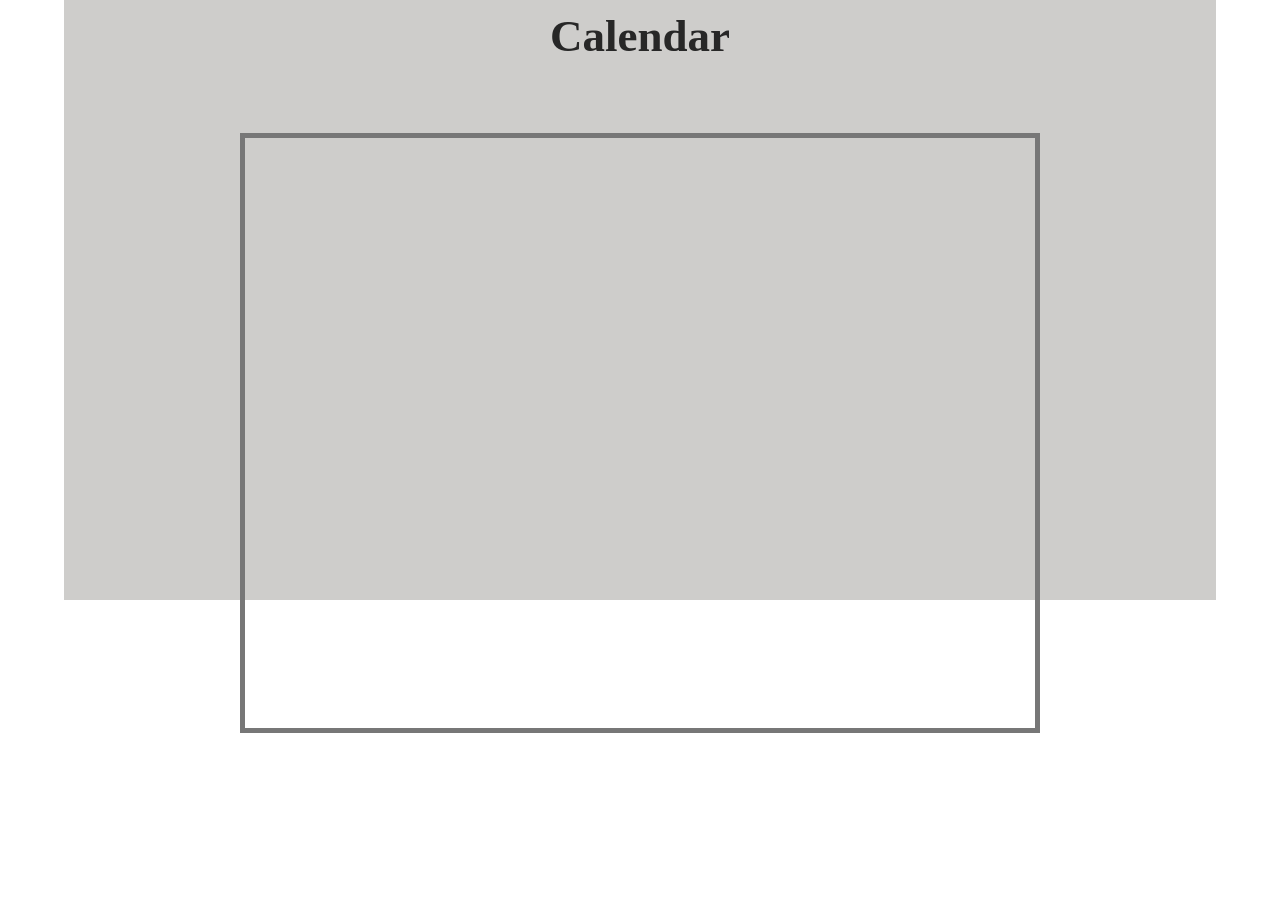
==== HTML folders/Calendar.html @ 0e6946f1 "Footer" ====
<!doctype html>
<html>
<head>
<meta charset="UTF-8">
<title>Calendar</title>
	<link href="design.css" type="text/css" rel="stylesheet" />
</head>
<div class="infoBlock">
		<h2>Calendar</h2>
		<br>
		<br>
	<iframe src="https://calendar.google.com/calendar/embed?height=600&amp;wkst=1&amp;bgcolor=%23616161&amp;ctz=America%2FLos_Angeles&amp;src=emFjaGFyeWhpbWVzNUBnbWFpbC5jb20&amp;color=#777;showTitle=0&amp;showNav=1&amp;showPrint=0&amp;showTz=0" style="border:solid 5px #777" width="800" height="600" frameborder="0" scrolling="no"></iframe>
	</div>
<body>
</body>
</html>
---- HTML folders/design.css ----
@charset "UTF-8";
/* CSS Document */


body
{
	width: 100%; 
	text-align: center;
	background-color: #ffffff;
	height: 600px;

}

/*Navigation Bar CSS */
nav 
{
	font-family: "Roboto Cn", sans-serif;
	padding: 20px;
	padding-top: 10px;
	
}

nav ul 
{
  margin: 0;
  padding: 0;
  list-style: none;
}

nav li 
{
  font-weight: 600;
  display: inline-block;
  margin-left: 70px;
  padding-top: 10px;
  position: relative;
}

nav a 
{
  color:#272727;
  text-decoration: none;
  text-transform: uppercase;
  letter-spacing: 2px;
  font-size: 20px;
}

nav a:hover {
  color:#bd7558;
}

nav a::before {
  content: '';
  display: block;
  height: 5px;
  background-color:#bd7558;
  position: absolute;
  top: 0px;
  width: 0%;

  transition: all ease-in-out 250ms;
}

nav a:hover::before {
  width: 100%;
}

/*End Navigation Bar CSS*/

img
{
	padding-top: 15px;
}


/*Quote CSS */
#quote
{
	float: center;
	display: inline-block; 
	margin: 0 auto;
	height: 600px;
	width: 98%;
	background-color: #ffffff;
	padding-top: 10px;
	padding-bottom: px;
}

#quote li
{
	float: center;
	line-height: 1.5;
	max-width: 620px;
	display: inline-block;
	padding-top: 20px;
	padding-bottom: 70px;
	color: #272727;
	font-size: 27px;
}

#quote h1
{
	font-size: 60px;
	letter-spacing: 4px;
	padding-top: 110px;
	padding-bottom: 0px;
	color: #272727;
}
/*Quote end CSS */

/*Pdf Image Grid*/
.grid
{
	
    display: inline-grid;
    grid-template-columns: auto auto auto auto;
    grid-template-rows: auto auto auto auto;
    grid-gap: 2px;
}
h2
{
	
}

.grid  li
{
	padding-left: 25px;
	padding-right: 35px;
	padding-top: 0px;
	padding-bottom: 0px;
	width: 600px;
	text-align: left;
}
.grid img
{
	 height: 300px;
      width: 300px;
		border-radius: 25px;
      -webkit-transition: all .2s ease;
      -moz-transition: all .2s ease;
      -ms-transition: all .2s ease;
      transition: all .2s ease;
	padding: 10px;
}


.grid img:hover
{
		 width: 340px;
      height: 340px;
}
.grid a{
  color:#272727;
  text-decoration: none;
  text-transform: uppercase;
  letter-spacing: 2px;
  font-size: 20px;
}

.grid a:hover 
{
  color:#bd7558;
}
/*End PDF Grid CSS*/


 h1
{
	padding-top: 10px;
}
.infoblock p
{
	text-align: center;
	max-width: 100px;
}


/*image Hyperlink*/
.imgLink
{
	display: inline-block; 
	margin: 0 auto;
	padding: 3px;	
	height: 100%;
	width: 90%;
	background-color:#cecdcb;
	padding-top: 10px;
}


/*Main Blocks of informations style CSS*/
.infoBlock
{
	display: inline-block; 
	align-content: left;
	margin: 0 auto;
	padding: 3px;	
	height: 100%;
	width: 90%;
	background-color:#cecdcb;
	padding-top: 10px;
}

.infoBlock h1
{
	font-family:"LTC Globe Gothic Bold Italic";
	text-transform: capitalize;
	font-weight: 900;
	font-size: 45px;
	text-align: center;
	padding-bottom: 25px;
	color: #272727;
}

.infoBlock ul li
{
	
	font-family: "Euphemia UCAS";
 	max-width: 415px;
	line-height: 25px;
  	margin-right: auto;
 	 margin-left: auto;
	font-size: 15px;
	font-weight: 100;
	padding-bottom: 15px;
	list-style: none;
	text-align: center;
	color: #272727;
}

.infoBlock a
{
	target: _blank;
	background: #272727;
	display: block;
	margin: 20px auto;
	text-align: center;
	border: 2px solid #272727;
	padding: 10px 40px;
	width: 300px;
	height: 50px;
	outline: none;
	color:#ffffff;
	border-radius: 0px;
	transition: .25s;
	cursor: pointer;
	text-decoration: none;
}
.infoBlock li
{
	font-family: "Euphemia UCAS";
 	max-width: 415px;
	line-height: 25px;
  	margin-right: auto;
 	 margin-left: auto;
	font-size: 15px;
	font-weight: 100;
	padding-bottom: 15px;
	list-style: none;
	text-align: center;
	color: #272727;
}
.infoBlock h2
{
	font-family:"LTC Globe Gothic Bold Italic";
	text-transform: capitalize;
	font-weight: 900;
	font-size: 45px;
	text-align: center;
	padding-bottom: 35px;
	color: #272727;
}

.infoBlock a:hover
{
	background-color:#bd7558;
}

.infoBlock a::before {
  content: '';
  display: block;
  height: 5px;
  background-color:#bd7558;
  position: absolute;
  top: 0px;
  width: 0%;

  transition: all ease-in-out 250ms;
}

.infoBlock a:hover::before {
  width: 100%;
}
/*Main Blocks of informations style End*/


*{
	margin: 0;
	padding: 0;
	box-sizing: border-box;
}

/*line seperation*/
hr
{
	width: 100%;
	height: 10px;
	border: none;
	color: #73726e;
}


/*logo spring Robin*/
.springRobin
{
	padding-top: 20px;
	padding-bottom: 0px;
}



.container {
	width: 80%;
	margin: 0 auto;
}
.container img
{
	position: absolute;
	left: 676px;
  	top: 80px;
	bottom: 15px;
 
}


header {
	width: 100%;
  background: #ffffff;
}

header::after {
  content: '';
  display: table;
  clear: both;
}


.parallax { 
  /* The image used */
  background-image: url("../../DJI_0269.jpg");

  /* Set a specific height */
  height: 600px; 

  /* Create the parallax scrolling effect */
  background-attachment: fixed;
  background-position: center;
  background-repeat: no-repeat;
  background-size: cover;
}
.parallax h1
{
	font-size: 70px;
	color: black;
}

.footerGrid
{
	margin: 0 auto;
	padding: 3px;	
	height: 400px;
	width: 90%;
	background-color:#272727;
	padding-top: 10px;
	display: grid;
  grid-template-columns: 1fr 1fr 1fr;
  grid-template-rows: auto;
 background-color:#272727;
	justify-items: center;
}


.footerGrid a{
  color:#272727;
}

.footerGrid a:hover 
{
  color:#bd7558;
}

.paymentButton
{
	padding-top: 15px;
}
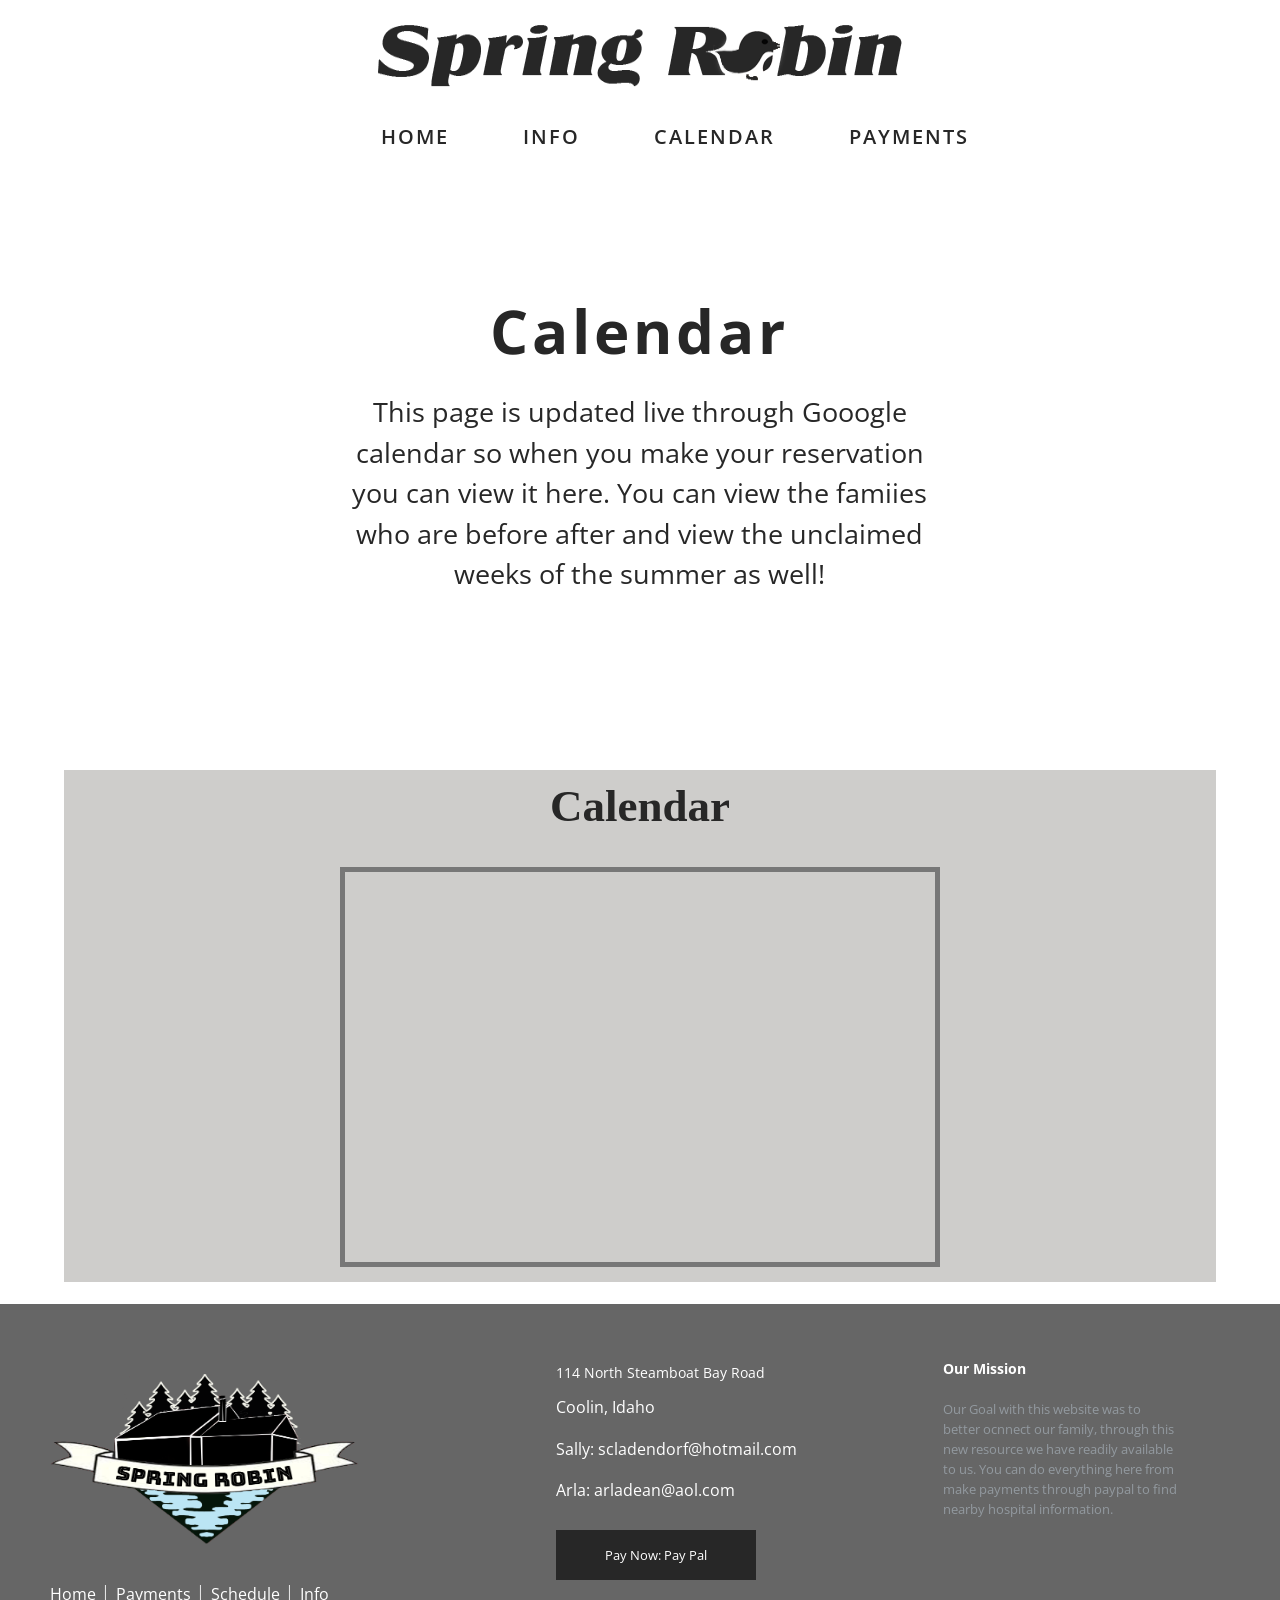
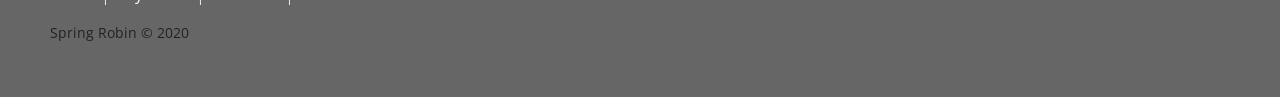
==== commit 5efef211: "Mostly done aside from login page" ====
--- a/HTML folders/Calendar.html
+++ b/HTML folders/Calendar.html
@@ -4,13 +4,95 @@
 <meta charset="UTF-8">
 <title>Calendar</title>
 	<link href="design.css" type="text/css" rel="stylesheet" />
+	<link href="footer.css" type="text/css" rel="stylesheet" />
 </head>
-<div class="infoBlock">
+	
+	<img src="../SiteImages/SpringRobin.png" width="576" height="98" alt=""/>
+	
+<header>
+	
+  <div class="container">
+	  
+	<nav>
+      <ul class = "nav">
+        <li class="nav"> <a href="HomePage.html"> Home</a></li>
+        <li class="nav"> <a href="Info.html"> Info </a></li>
+          <li class = "nav"><a href="Calendar.html">Calendar</a></li>
+          <li class = "nav"><a href="Payments.html">Payments</a></li>
+      </ul>
+	  </nav>
+    </div>
+<div id = "quote">
+				  
+				  <h1>Calendar</h1>
+		<li>This page is updated live through Gooogle calendar so when you make your reservation you can view it here. You can view the famiies who are before after and view the unclaimed weeks of the summer as well!  </li>
+			  
+			  </div>
+	
+	
+	<div class="infoBlock">
 		<h2>Calendar</h2>
-		<br>
-		<br>
-	<iframe src="https://calendar.google.com/calendar/embed?height=600&amp;wkst=1&amp;bgcolor=%23616161&amp;ctz=America%2FLos_Angeles&amp;src=emFjaGFyeWhpbWVzNUBnbWFpbC5jb20&amp;color=#777;showTitle=0&amp;showNav=1&amp;showPrint=0&amp;showTz=0" style="border:solid 5px #777" width="800" height="600" frameborder="0" scrolling="no"></iframe>
+	<iframe src="https://calendar.google.com/calendar/embed?height=600&amp;wkst=1&amp;bgcolor=%23616161&amp;ctz=America%2FLos_Angeles&amp;src=emFjaGFyeWhpbWVzNUBnbWFpbC5jb20&amp;color=#777;showTitle=0&amp;showNav=1&amp;showPrint=0&amp;showTz=0" style="border:solid 5px #777" width="600" height="400" frameborder="0" scrolling="no"></iframe>
 	</div>
+	<br>
+	<br>
+	
+	<footer class="footer-distributed">
+
+			<div class="footer-left">
+
+				<h3><img src="../SiteImages/cabinLogo.png" width="309" height="185.25" alt=""/></h3>
+
+				<p class="footer-links">
+					<a href="HomePage.html" class="link-1"> Home</a>
+				
+					<a href="Payments.html">Payments</a>
+				
+					<a href="Payments.html">Schedule</a>
+					
+					<a href="Info.html">Info</a>
+					
+				</p>
+
+				<p class="footer-company-name">Spring Robin © 2020</p>
+  </div>
+
+			<div class="footer-center">
+
+				<div>
+					<i class="fa fa-map-marker"></i>
+					<p><span>114 North Steamboat Bay Road</span>  Coolin, Idaho</p>
+				</div>
+
+
+				<div>
+					<i class="fa fa-envelope"></i>
+					<p><a href="mailto:Sally scladendorf@hotmail.com">Sally: scladendorf@hotmail.com</a></p>
+				</div>
+				<div>
+					<i class="fa fa-envelope"></i>
+					<p><a href="mailto:arladean@aol.com">Arla: arladean@aol.com</a></p>
+				</div>
+				<div class="paymentButton">
+					<i class="fa fa-envelope"></i>
+					<p><button><a href="http://paypal.me/SpringRobinCabin">Pay Now: Pay Pal</a></button><a </p>
+				</div>
+
+			</div>
+
+			<div class="footer-right">
+
+				<p class="footer-company-about">
+					<span>Our Mission</span>
+					Our Goal with this website was to better ocnnect our family, through this new resource we have readily available to us. You can do everything here from make payments through paypal to find nearby hospital information.
+				</p>
+
+
+			</div>
+
+</footer>
+
+	
 <body>
 </body>
 </html>
--- a/HTML folders/design.css
+++ b/HTML folders/design.css
@@ -199,6 +199,7 @@
 	width: 90%;
 	background-color:#cecdcb;
 	padding-top: 10px;
+	padding-bottom: 10px;
 }
 
 .infoBlock h1
@@ -210,6 +211,10 @@
 	text-align: center;
 	padding-bottom: 25px;
 	color: #272727;
+}
+.infoBlock p
+{
+	font-family:  Euphemia UCAS
 }
 
 .infoBlock ul li
@@ -389,13 +394,13 @@
   color:#bd7558;
 }
 
-.paymentButton
-{
-	padding-top: 15px;
-}
-
-
-
-
-
-
+.paymentButton button
+{
+	padding: 0px;
+}
+
+
+
+
+
+
--- a/HTML folders/footer.css
+++ b/HTML folders/footer.css
@@ -0,0 +1,216 @@
+@import url(https://fonts.googleapis.com/css?family=Open+Sans:400,500,300,700);
+
+* {
+  font-family: Open Sans;
+}
+
+section {
+  width: 100%;
+  display: inline-block;
+  background: #333;
+  height: 50vh;
+  text-align: center;
+  font-size: 22px;
+  font-weight: 700;
+  text-decoration: underline;
+}
+
+.footer-distributed{
+	background: #666;
+	box-shadow: 0 1px 1px 0 rgba(0, 0, 0, 0.12);
+	box-sizing: border-box;
+	width: 100%;
+	text-align: left;
+	font: bold 16px sans-serif;
+	padding: 55px 50px;
+}
+
+.footer-distributed .footer-left,
+.footer-distributed .footer-center,
+.footer-distributed .footer-right{
+	display: inline-block;
+	vertical-align: top;
+}
+
+/* Footer left */
+
+.footer-distributed .footer-left{
+	width: 40%;
+}
+
+/* The company logo */
+
+.footer-distributed h3{
+	color:  #ffffff;
+	font: normal 36px 'Open Sans', cursive;
+	margin: 0;
+}
+
+.footer-distributed h3 span{
+	color:  #FFFFFF;
+}
+
+/* Footer links */
+
+.footer-distributed .footer-links{
+	color:  #ffffff;
+	margin: 20px 0 12px;
+	padding: 0;
+}
+
+.footer-distributed .footer-links a{
+	display:inline-block;
+	line-height: 1.8;
+  font-weight:400;
+	text-decoration: none;
+	color:  inherit;
+}
+
+.footer-distributed .footer-company-name{
+	color:  #222;
+	font-size: 14px;
+	font-weight: normal;
+	margin: 0;
+}
+
+/* Footer Center */
+
+.footer-distributed .footer-center{
+	width: 35%;
+	line-height: 40px;
+}
+
+.footer-distributed .footer-center i{
+	background-color:  #33383b;
+	color: #ffffff;
+	font-size: 25px;
+	width: 38px;
+	height: 38px;
+	border-radius: 50%;
+	text-align: center;
+	line-height: 42px;
+	margin: 10px 15px;
+	vertical-align: middle;
+}
+
+.footer-distributed .footer-center i.fa-envelope{
+	font-size: 17px;
+	line-height: 38px;
+}
+
+.footer-distributed .footer-center p{
+	display: inline-block;
+	color: #ffffff;
+  font-weight:400;
+	vertical-align: middle;
+	margin:0;
+}
+
+.footer-distributed .footer-center p span{
+	display:block;
+	font-weight: normal;
+	font-size:14px;
+	line-height:2;
+}
+
+.footer-distributed .footer-center p a{
+	color:  #FFFFFF;
+	text-decoration: none;;
+}
+
+.footer-distributed .footer-links a:before {
+  content: "|";
+  font-weight:300;
+  font-size: 20px;
+  left: 0;
+  color: #fff;
+  display: inline-block;
+  padding-right: 5px;
+}
+
+.footer-distributed .footer-links .link-1:before {
+  content: none;
+}
+
+/* Footer Right */
+
+.footer-distributed .footer-right{
+	width: 20%;
+}
+
+.footer-distributed .footer-company-about{
+	line-height: 20px;
+	color:  #92999f;
+	font-size: 13px;
+	font-weight: normal;
+	margin: 0;
+}
+
+.footer-distributed .footer-company-about span{
+	display: block;
+	color:  #ffffff;
+	font-size: 14px;
+	font-weight: bold;
+	margin-bottom: 20px;
+}
+
+.footer-distributed .footer-icons{
+	margin-top: 25px;
+}
+
+.footer-distributed .footer-icons a{
+	display: inline-block;
+	width: 35px;
+	height: 35px;
+	cursor: pointer;
+	background-color:  #33383b;
+	border-radius: 2px;
+
+	font-size: 20px;
+	color: #ffffff;
+	text-align: center;
+	line-height: 35px;
+
+	margin-right: 3px;
+	margin-bottom: 5px;
+}
+.footer-center button
+{
+	target: _blank;
+	background: #272727;
+	display: block;
+	margin: 20px auto;
+	text-align: center;
+	border: 2px solid #272727;
+	padding: 10px 40px;
+	width: 200px;
+	height: 50px;
+	outline: none;
+	color:#ffffff;
+	border-radius: 0px;
+	transition: .25s;
+	cursor: pointer;
+	text-decoration: none;
+}
+.footer-center button:hover
+{
+	background-color:#bd7558;
+}
+
+.footer-center button::before {
+  content: '';
+  display: block;
+  height: 5px;
+  background-color:#bd7558;
+  position: absolute;
+  top: 0px;
+  width: 0%;
+
+  transition: all ease-in-out 250ms;
+}
+
+.footer-center button:hover::before {
+  width: 100%;
+}
+
+
